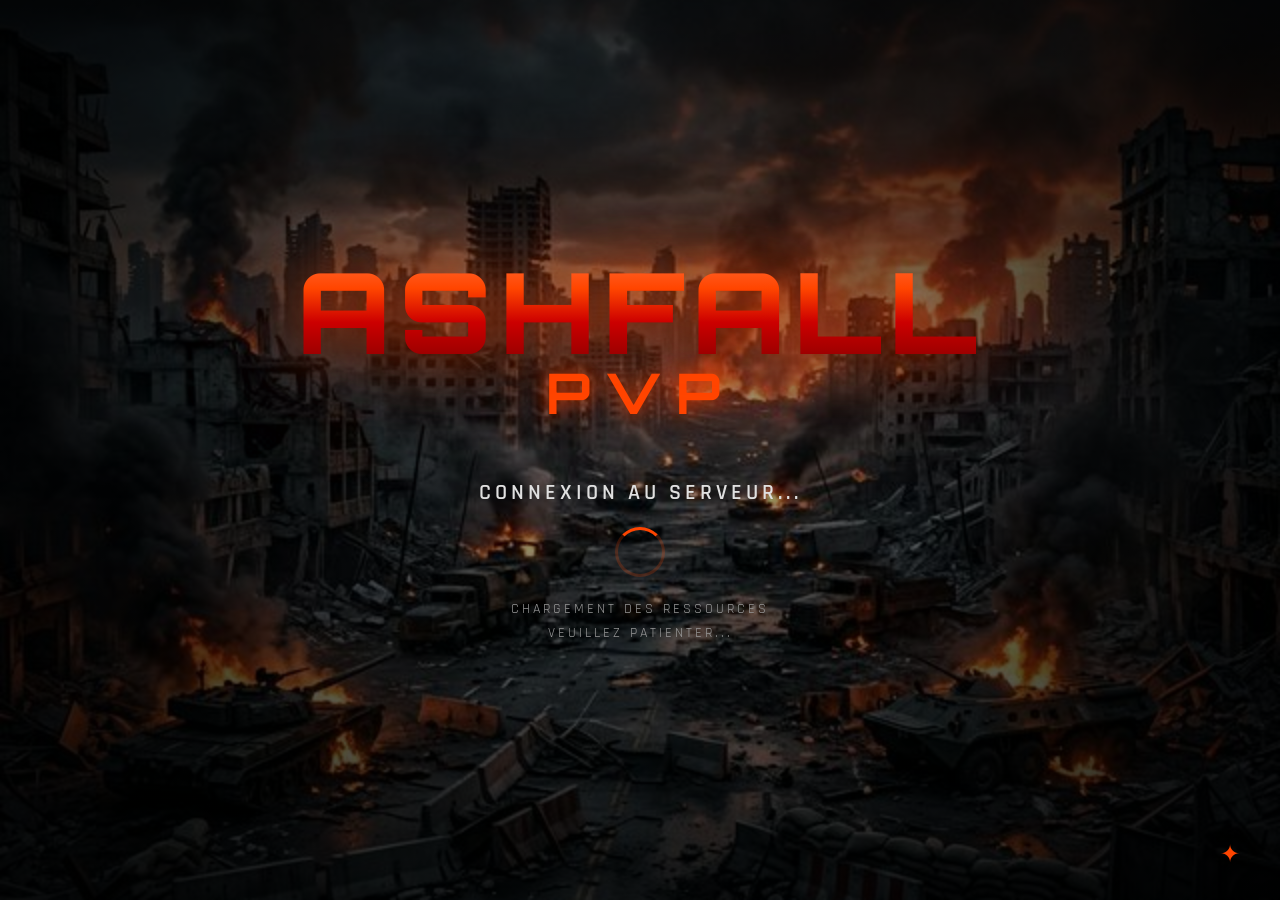
==== txData/FiveMBasicServerCFXDefault_B73498.base/resources/[local]/pvp_loadingscreen/index.html @ bf3edc35 "Initial commit" ====
<!DOCTYPE html>
<html lang="fr">
<head>
    <meta charset="UTF-8">
    <meta name="viewport" content="width=device-width, initial-scale=1.0">
    <title>PVP Headshot - Chargement</title>
    <link rel="stylesheet" href="style.css">
    <link href="https://fonts.googleapis.com/css2?family=Orbitron:wght@400;700;900&family=Rajdhani:wght@300;400;600;700&display=swap" rel="stylesheet">
</head>
<body>
    <div class="loading-container">
        <!-- Image de fond -->
        <div class="background"></div>

        <!-- Overlay sombre pour la lisibilité -->
        <div class="overlay"></div>

        <!-- Contenu principal -->
        <div class="content">
            <!-- Logo / Titre du serveur -->
            <div class="logo-container">
                <h1 class="title">ASHFALL</h1>
                <h2 class="subtitle">PVP</h2>
            </div>

            <!-- Texte de connexion -->
            <div class="status-container">
                <p class="status-text">CONNEXION AU SERVEUR...</p>

                <!-- Spinner animé -->
                <div class="spinner">
                    <div class="spinner-ring"></div>
                </div>

                <p class="loading-text">CHARGEMENT DES RESSOURCES<br>VEUILLEZ PATIENTER...</p>
            </div>
        </div>

        <!-- Petite étoile décorative en bas à droite -->
        <div class="star">✦</div>
    </div>
</body>
</html>
---- txData/FiveMBasicServerCFXDefault_B73498.base/resources/[local]/pvp_loadingscreen/style.css ----
/* ==========================================
   LOADING SCREEN - PVP HEADSHOT
   ========================================== */

* {
    margin: 0;
    padding: 0;
    box-sizing: border-box;
}

body {
    width: 100vw;
    height: 100vh;
    overflow: hidden;
    font-family: 'Rajdhani', sans-serif;
    color: white;
}

.loading-container {
    position: relative;
    width: 100%;
    height: 100%;
    display: flex;
    align-items: center;
    justify-content: center;
}

/* Image de fond */
.background {
    position: absolute;
    top: 0;
    left: 0;
    width: 100%;
    height: 100%;
    background: url('bg.png') center center / cover no-repeat;
    z-index: 0;
}

/* Overlay sombre pour lire le texte */
.overlay {
    position: absolute;
    top: 0;
    left: 0;
    width: 100%;
    height: 100%;
    background: radial-gradient(
        ellipse at center,
        rgba(0, 0, 0, 0.3) 0%,
        rgba(0, 0, 0, 0.7) 60%,
        rgba(0, 0, 0, 0.9) 100%
    );
    z-index: 1;
}

/* Contenu principal (par-dessus le fond) */
.content {
    position: relative;
    z-index: 2;
    text-align: center;
    display: flex;
    flex-direction: column;
    align-items: center;
    gap: 30px;
}

/* ==========================================
   LOGO / TITRE
   ========================================== */

.logo-container {
    position: relative;
    margin-bottom: 20px;
}

/* Titre principal "ASHFALL" */
.title {
    font-family: 'Orbitron', sans-serif;
    font-size: 7rem;
    font-weight: 900;
    letter-spacing: 8px;
    background: linear-gradient(
        180deg,
        #ff6b35 0%,
        #ff4500 30%,
        #cc0000 60%,
        #8b0000 100%
    );
    -webkit-background-clip: text;
    -webkit-text-fill-color: transparent;
    background-clip: text;
    text-shadow: none;
    filter: drop-shadow(0 0 30px rgba(255, 69, 0, 0.6))
           drop-shadow(0 0 60px rgba(255, 69, 0, 0.3));
    line-height: 1;
    animation: titleGlow 3s ease-in-out infinite alternate;
}

/* Sous-titre "PVP" */
.subtitle {
    font-family: 'Orbitron', sans-serif;
    font-size: 3.5rem;
    font-weight: 700;
    letter-spacing: 15px;
    color: #ff4500;
    text-shadow:
        0 0 20px rgba(255, 69, 0, 0.8),
        0 0 40px rgba(255, 69, 0, 0.4);
    margin-top: -10px;
    animation: subtitlePulse 2s ease-in-out infinite alternate;
}

/* ==========================================
   STATUS ET CHARGEMENT
   ========================================== */

.status-container {
    display: flex;
    flex-direction: column;
    align-items: center;
    gap: 20px;
}

/* Texte "CONNEXION AU SERVEUR..." */
.status-text {
    font-family: 'Rajdhani', sans-serif;
    font-size: 1.4rem;
    font-weight: 600;
    letter-spacing: 4px;
    color: #e0e0e0;
    text-transform: uppercase;
}

/* Spinner animé (la boucle qui tourne) */
.spinner {
    width: 50px;
    height: 50px;
    position: relative;
}

.spinner-ring {
    width: 100%;
    height: 100%;
    border: 3px solid rgba(255, 69, 0, 0.2);
    border-top: 3px solid #ff4500;
    border-radius: 50%;
    animation: spin 1s linear infinite;
}

/* Texte en bas "CHARGEMENT DES RESSOURCES" */
.loading-text {
    font-family: 'Rajdhani', sans-serif;
    font-size: 0.85rem;
    font-weight: 400;
    letter-spacing: 3px;
    color: #999;
    text-transform: uppercase;
    text-align: center;
    line-height: 1.8;
}

/* Petite étoile décorative */
.star {
    position: absolute;
    bottom: 30px;
    right: 40px;
    font-size: 1.5rem;
    color: #ff4500;
    z-index: 2;
    animation: starPulse 2s ease-in-out infinite;
}

/* ==========================================
   ANIMATIONS
   ========================================== */

@keyframes spin {
    0% { transform: rotate(0deg); }
    100% { transform: rotate(360deg); }
}

@keyframes titleGlow {
    0% { filter: drop-shadow(0 0 30px rgba(255, 69, 0, 0.6)) drop-shadow(0 0 60px rgba(255, 69, 0, 0.3)); }
    100% { filter: drop-shadow(0 0 50px rgba(255, 69, 0, 0.9)) drop-shadow(0 0 80px rgba(255, 69, 0, 0.5)); }
}

@keyframes subtitlePulse {
    0% { text-shadow: 0 0 20px rgba(255, 69, 0, 0.8), 0 0 40px rgba(255, 69, 0, 0.4); }
    100% { text-shadow: 0 0 30px rgba(255, 69, 0, 1), 0 0 60px rgba(255, 69, 0, 0.6); }
}

@keyframes starPulse {
    0%, 100% { opacity: 0.5; transform: scale(1); }
    50% { opacity: 1; transform: scale(1.2); }
}
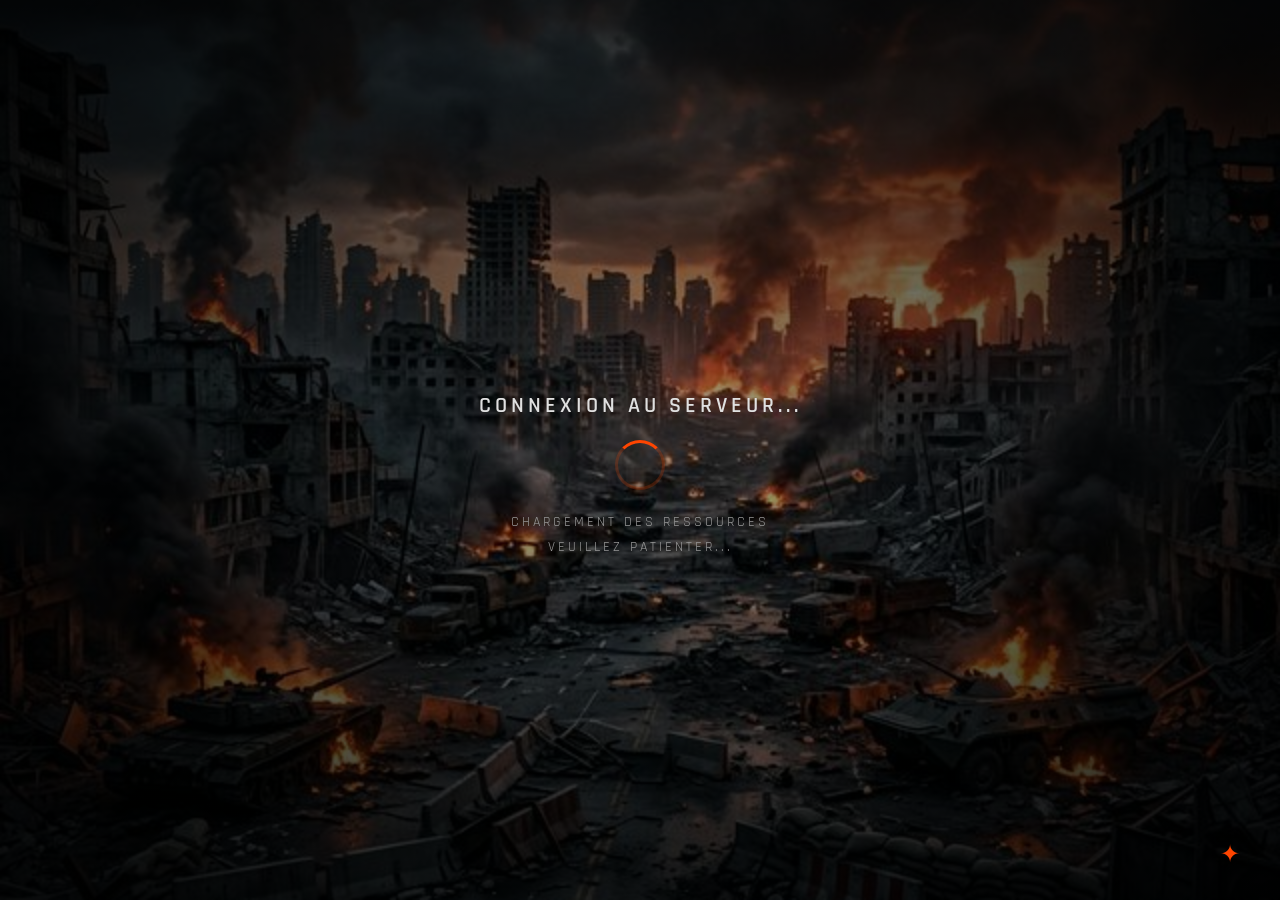
==== commit 94606084: "Auto backup 22.03.2026  1:52:12,89" ====
--- a/txData/FiveMBasicServerCFXDefault_B73498.base/resources/[local]/pvp_loadingscreen/index.html
+++ b/txData/FiveMBasicServerCFXDefault_B73498.base/resources/[local]/pvp_loadingscreen/index.html
@@ -17,10 +17,8 @@
 
         <!-- Contenu principal -->
         <div class="content">
-            <!-- Logo / Titre du serveur -->
+            <!-- Logo / Titre du serveur (Supprimé car déjà sur l'image) -->
             <div class="logo-container">
-                <h1 class="title">ASHFALL</h1>
-                <h2 class="subtitle">PVP</h2>
             </div>
 
             <!-- Texte de connexion -->
